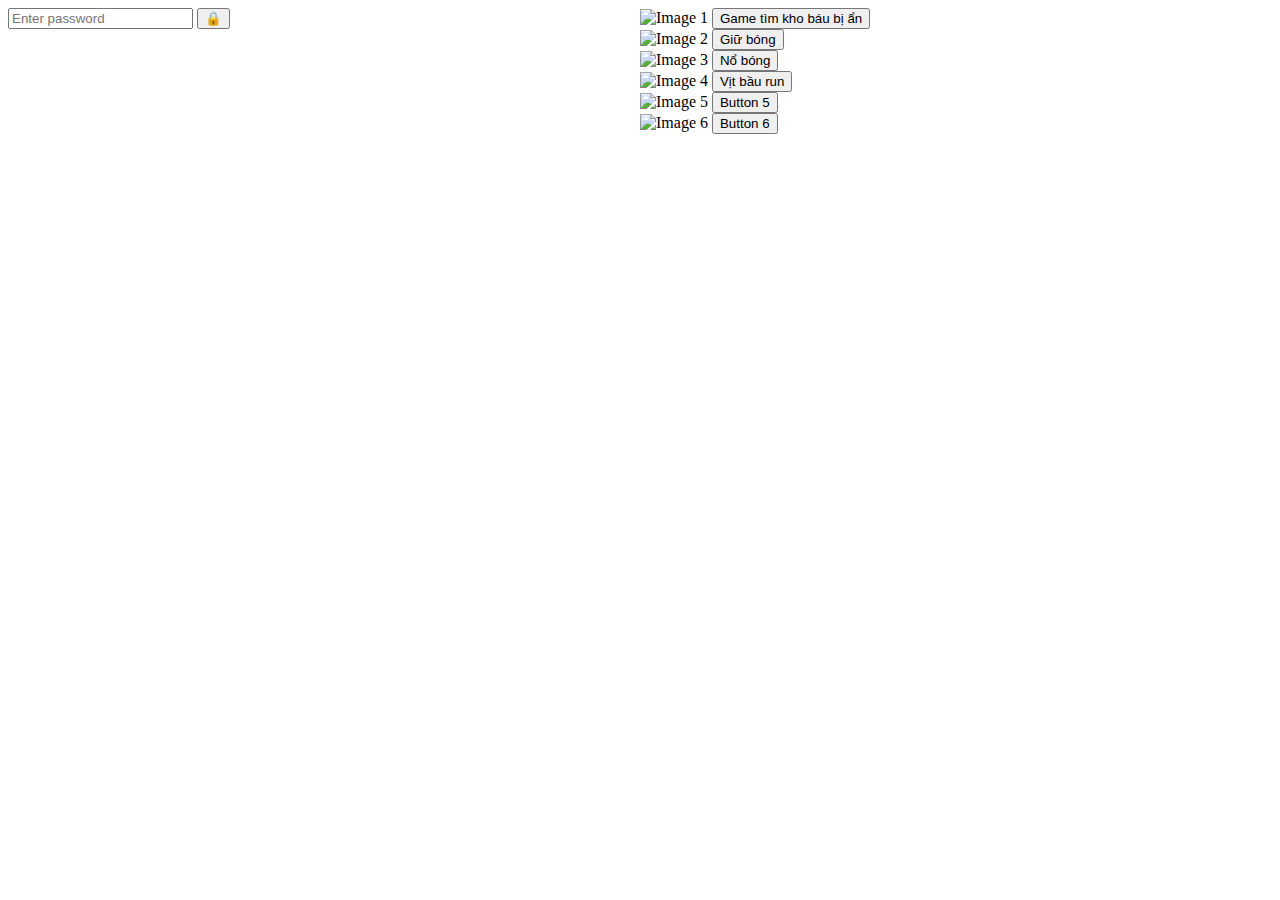
==== src/main/resources/templates/index.html @ a1489dd1 "feat: some some html and there css page game" ====
<!DOCTYPE html>
<html lang="en">

<head>
    <meta charset="UTF-8">
    <meta name="viewport" content="width=device-width, initial-scale=1.0">
    <link rel="stylesheet" href="/css/index.css">
    <title>TRUNG THU GAME</title>
</head>

<body>
<div style="display:flex; height: 100%;">
    <div style="width: 50%;">
        <div id="chest">
            <input type="password" placeholder="Enter password" id="password" />
            <button id="open">
                🔒
            </button>
        </div>
    </div>
    <div style="height:100%;display:flex;align-items: center; width: 50%;">
        <div class="gallery">
            <div class="frame">
                <img src="images/ruoc-den-trung-thu-1.jpg" alt="Image 1">
                <button onclick="goToGameKhoBau()">Game tìm kho báu bị ẩn</button>
            </div>
            <div class="frame">
                <img src="images/ruoc-den-trung-thu-1.jpg" alt="Image 2">
                <button onclick="goToGameBall1()">Giữ bóng</button>
            </div>
            <div class="frame">
                <img src="images/ruoc-den-trung-thu-1.jpg" alt="Image 3">
                <button onclick="goToGameBall1()">Nổ bóng</button>
            </div>
            <div class="frame">
                <img src="images/ruoc-den-trung-thu-1.jpg" alt="Image 4">
                <button onclick="goToGameDuck()">Vịt bầu run</button>
            </div>
            <div class="frame">
                <img src="images/ruoc-den-trung-thu-1.jpg" alt="Image 5">
                <button>Button 5</button>
            </div>
            <div class="frame">
                <img src="images/ruoc-den-trung-thu-1.jpg" alt="Image 6">
                <button>Button 6</button>
            </div>
        </div>
    </div>
</div>
<script>
    function goToGameKhoBau() {
      window.location.href="khobau"
    }

    function goToGameBall1() {
      window.location.href="ball.html"
    }

    function goToGameBall2() {
      window.location.href="ball.html"
    }

    function goToGameDuck() {
      window.location.href="TRex.html"
    }
</script>
</body>

</html>
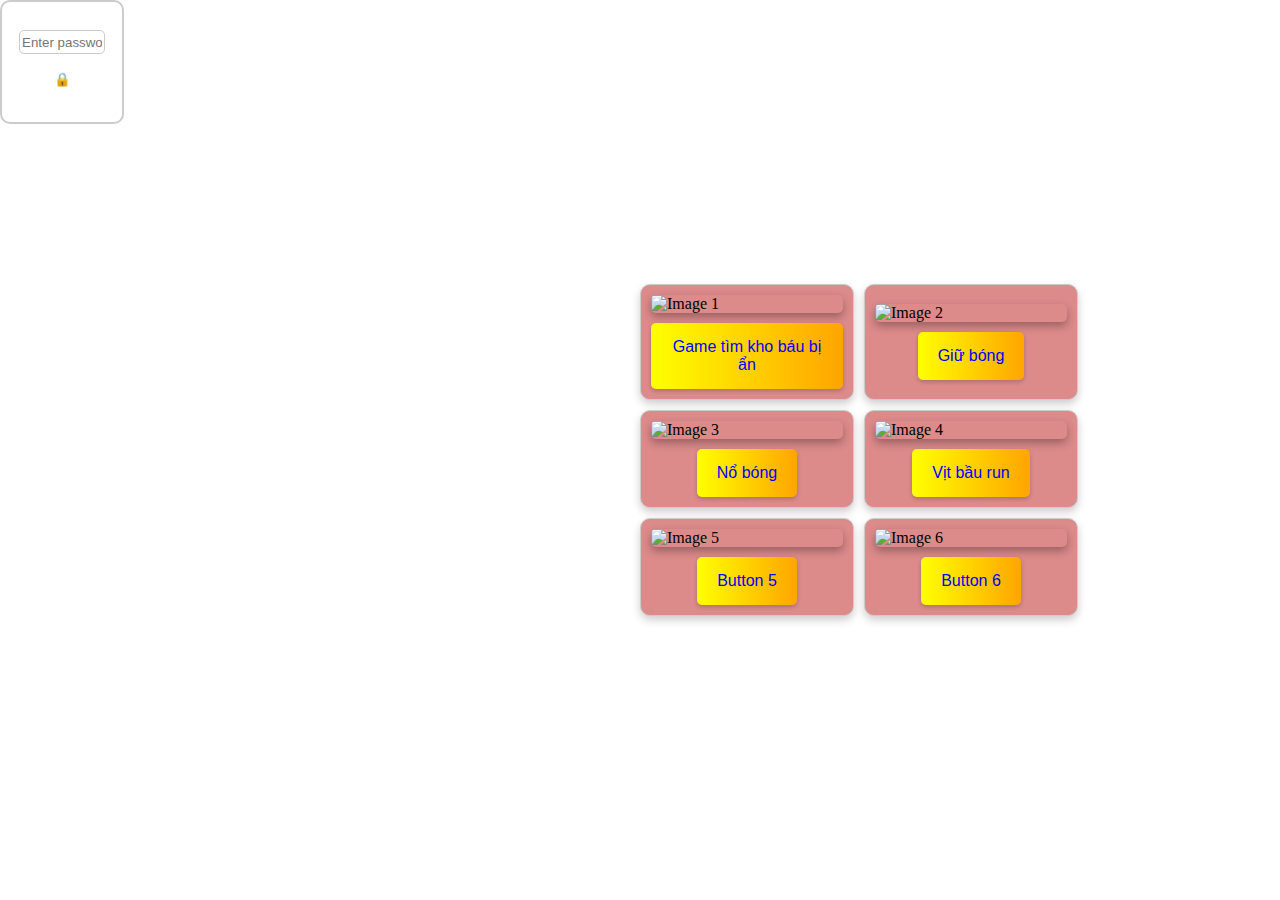
==== commit b2033e34: "fix: change link between page" ====
--- a/src/main/resources/templates/index.html
+++ b/src/main/resources/templates/index.html
@@ -7,7 +7,114 @@
     <link rel="stylesheet" href="/css/index.css">
     <title>TRUNG THU GAME</title>
 </head>
+<style>
+    html, body {
+  height: 100%;
+  margin: 0;
+  overflow: auto;
+}
 
+body{
+  background-image: url('/images/brgBall.png');
+  background-repeat: no-repeat;
+  background-size: cover;
+  margin: 0;
+  overflow: auto;
+
+}
+#chest {
+  width: 100px;
+  height: 100px;
+  background-color: white;
+  border: 2px solid #ccc;
+  border-radius: 10px;
+  display: flex;
+  flex-direction: column;
+  align-items: center;
+  justify-content: center;
+  padding: 10px;
+}
+
+#chest input {
+  width: 80px;
+  height: 20px;
+  margin-bottom: 10px;
+  border: 1px solid #ccc;
+  border-radius: 5px;
+  text-align: center;
+}
+
+#chest button {
+  width: 30px;
+  height: 30px;
+  background-color: transparent;
+  border: none;
+  cursor: pointer;
+}
+
+#chest button img {
+  width: 100%;
+  height: 100%;
+}
+
+.gallery {
+  display: flex;
+  flex-wrap: wrap;
+  grid-template-columns: repeat(2, 1fr);
+  grid-template-rows: repeat(3, 1fr);
+  gap: 10px;
+  /* Adjust the width as needed */
+}
+
+.frame {
+  display: flex;
+  flex-direction: column;
+  align-items: center;
+  justify-content: center;
+  border: 1px solid #ccc;
+  padding: 10px;
+  background-color: #dc8a8a;
+  width: 30%;
+  box-shadow: 0 4px 8px rgba(0, 0, 0, 0.2); /* Thêm đổ bóng cho khung */
+  border-radius: 10px; /* Làm tròn các góc */
+}
+
+.frame img {
+  width: 100%; /* Adjust the width as needed */
+  height: auto; /* Adjust the height as needed */
+  margin-bottom: 10px;
+  box-shadow: 0 4px 8px rgba(0, 0, 0, 0.3); /* Thêm đổ bóng cho hình ảnh */
+  border-radius: 5px; /* Làm tròn các góc của hình ảnh */
+}
+
+.frame button {
+  padding: 15px 20px;
+  background: linear-gradient(to right, yellow, orange); /* Gradient từ vàng sang cam */
+  color: blue; /* Màu xanh cho chữ */
+  font-size: 16px; /* Kích thước chữ lớn hơn */
+  border: none;
+  cursor: pointer;
+  border-radius: 5px; /* Làm tròn các góc của nút */
+  box-shadow: 0 2px 4px rgba(0, 0, 0, 0.2); /* Đổ bóng nhẹ */
+  transition: transform 0.3s ease, box-shadow 0.3s ease; /* Hiệu ứng chuyển đổi */
+}
+
+.frame button:hover {
+  transform: translateY(-2px); /* Dịch chuyển nút lên khi hover */
+  box-shadow: 0 4px 8px rgba(0, 0, 0, 0.4); /* Tăng đổ bóng khi hover */
+  background: linear-gradient(to right, orange, yellow); /* Đảo ngược gradient khi hover */
+  animation: sparkle 1s infinite alternate; /* Thêm hiệu ứng lấp lánh */
+}
+
+@keyframes sparkle {
+  0% {
+    box-shadow: 0 4px 8px rgba(255, 215, 0, 0.6); /* Màu vàng nhạt */
+  }
+  100% {
+    box-shadow: 0 4px 8px rgba(255, 165, 0, 0.8); /* Màu cam nhạt */
+  }
+}
+</style>
 <body>
 <div style="display:flex; height: 100%;">
     <div style="width: 50%;">
@@ -30,7 +137,7 @@
             </div>
             <div class="frame">
                 <img src="images/ruoc-den-trung-thu-1.jpg" alt="Image 3">
-                <button onclick="goToGameBall1()">Nổ bóng</button>
+                <button onclick="goToGameBall2()">Nổ bóng</button>
             </div>
             <div class="frame">
                 <img src="images/ruoc-den-trung-thu-1.jpg" alt="Image 4">
@@ -53,15 +160,15 @@
     }
 
     function goToGameBall1() {
-      window.location.href="ball.html"
+      window.location.href="holdBall"
     }
 
     function goToGameBall2() {
-      window.location.href="ball.html"
+      window.location.href="holdBall"
     }
 
     function goToGameDuck() {
-      window.location.href="TRex.html"
+      window.location.href="run"
     }
 </script>
 </body>
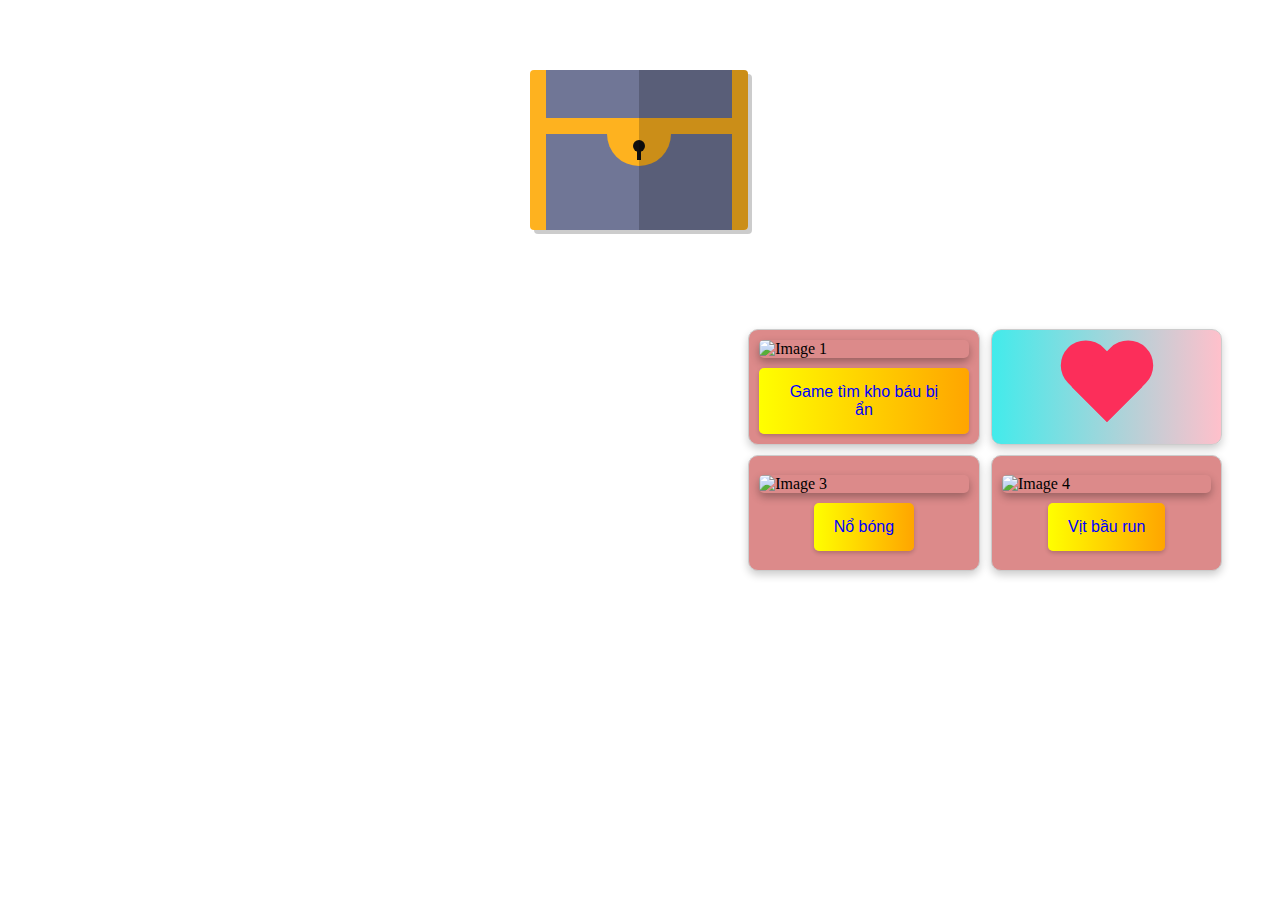
==== commit a71681ae: "fix: optimize css, add rule" ====
--- a/src/main/resources/templates/index.html
+++ b/src/main/resources/templates/index.html
@@ -22,48 +22,81 @@
   overflow: auto;
 
 }
-#chest {
-  width: 100px;
-  height: 100px;
-  background-color: white;
-  border: 2px solid #ccc;
-  border-radius: 10px;
+.chest {
+  --gold: #feb21f;
+  --beige: #f4e2c8;
+  --black: #101010;
+  --blackLight: #707696;
+  --blackAlpha: rgba(0, 0, 0, 0.2);
+
+  position: relative;
+  width: 14rem;
+  height: 10rem;
+  border: solid var(--gold);
+  border-width: 0 1rem;
+  border-radius: 0.25rem;
+  display: flex;
+  justify-content: center;
+  background: linear-gradient(
+    var(--blackLight) 0%,
+    var(--blackLight) 30%,
+    var(--gold) 30%,
+    var(--gold) 40%,
+    var(--blackLight) 40%,
+    var(--blackLight) 100%
+  );
+  box-shadow: 0.25rem 0.25rem var(--blackAlpha);
+}
+/*shadow*/
+.chest::after {
+  content: "";
+  display: block;
+  position: absolute;
+  top: 0;
+  right: -1rem;
+  bottom: 0;
+  left: 50%;
+  border-radius: 0 0.25rem 0.25rem 0;
+  background-color: var(--blackAlpha);
+}
+.chest_keyholeBG {
+  position: absolute;
+  top: 40%;
+  width: 4rem;
+  height: 2rem;
+  display: flex;
+  justify-content: center;
+  align-items: center;
+  background-color: var(--gold);
+  border-radius: 0 0 50% 50% / 0 0 100% 100%;
+}
+.chest_keyhole {
   display: flex;
   flex-direction: column;
   align-items: center;
-  justify-content: center;
-  padding: 10px;
-}
-
-#chest input {
-  width: 80px;
-  height: 20px;
-  margin-bottom: 10px;
-  border: 1px solid #ccc;
-  border-radius: 5px;
-  text-align: center;
-}
-
-#chest button {
-  width: 30px;
-  height: 30px;
-  background-color: transparent;
-  border: none;
-  cursor: pointer;
-}
-
-#chest button img {
-  width: 100%;
-  height: 100%;
+}
+.chest_keyhole::before {
+  content: "";
+  display: block;
+  width: 0.75rem;
+  height: 0.75rem;
+  border-radius: 50%;
+  background-color: var(--black);
+}
+.chest_keyhole::after {
+  content: "";
+  display: block;
+  width: 0.25rem;
+  height: 0.75rem;
+  margin-top: -0.25rem;
+  background-color: var(--black);
 }
 
 .gallery {
-  display: flex;
-  flex-wrap: wrap;
-  grid-template-columns: repeat(2, 1fr);
-  grid-template-rows: repeat(3, 1fr);
-  gap: 10px;
-  /* Adjust the width as needed */
+  display: grid; /* Sử dụng CSS Grid */
+  grid-template-columns: repeat(2, 1fr); /* 2 cột, mỗi cột chiếm 1 phần */
+  grid-template-rows: repeat(2, 1fr);    /* 2 hàng, mỗi hàng chiếm 1 phần */
+  gap: 10px; /* Khoảng cách giữa các phần tử */
 }
 
 .frame {
@@ -74,7 +107,7 @@
   border: 1px solid #ccc;
   padding: 10px;
   background-color: #dc8a8a;
-  width: 30%;
+  width: 90%; /* Chiếm toàn bộ chiều rộng của mỗi ô */
   box-shadow: 0 4px 8px rgba(0, 0, 0, 0.2); /* Thêm đổ bóng cho khung */
   border-radius: 10px; /* Làm tròn các góc */
 }
@@ -114,26 +147,107 @@
     box-shadow: 0 4px 8px rgba(255, 165, 0, 0.8); /* Màu cam nhạt */
   }
 }
+
+h1 {
+  font-family:'Cedarville Cursive', cursive;
+  font-weight: normal;
+  font-size: 4em;
+}
+.heart{
+    position: relative;
+    width: 100px;
+    height: 90px;
+    float: left;
+    animation: heartbeat 1s infinite
+}
+.heart:before,
+.heart:after{
+    position: absolute;
+    content: "";
+    left: 50px;
+    top: 0;
+    width: 50px;
+    height: 80px;
+    background: #fc2e5a;
+    -moz-border-radius: 50px 50px 0 0;
+    border-radius: 50px 50px 0 0;
+    -webkit-transform: rotate(-45deg);
+       -moz-transform: rotate(-45deg);
+        -ms-transform: rotate(-45deg);
+         -o-transform: rotate(-45deg);
+            transform: rotate(-45deg);
+    -webkit-transform-origin: 0 100%;
+       -moz-transform-origin: 0 100%;
+        -ms-transform-origin: 0 100%;
+         -o-transform-origin: 0 100%;
+            transform-origin: 0 100%;
+}
+.heart:after{
+    left: 0;
+    -webkit-transform: rotate(45deg);
+       -moz-transform: rotate(45deg);
+        -ms-transform: rotate(45deg);
+         -o-transform: rotate(45deg);
+            transform: rotate(45deg);
+    -webkit-transform-origin: 100% 100%;
+       -moz-transform-origin: 100% 100%;
+        -ms-transform-origin: 100% 100%;
+         -o-transform-origin: 100% 100%;
+            transform-origin :100% 100%;
+}
+
+@keyframes heartbeat {
+    0%, 100% {
+        transform: scale(1);
+    }
+    25%, 75% {
+        transform: scale(1.2);
+    }
+}
+
+
+    #popup-container {
+  display: none; /* Ban đầu ẩn */
+  position: fixed; /* Đảm bảo nó nằm cố định trên màn hình */
+  top: 0;
+  left: 0;
+  width: 100%;
+  height: 100%;
+  background-color: rgba(0, 0, 0, 0.5); /* Màu nền tối để làm nổi bật popup */
+  z-index: 9999; /* Đặt giá trị z-index cao để xuất hiện trên các phần tử khác */
+}
+
+#popup {
+  position: absolute;
+  top: 50%;
+  left: 50%;
+  transform: translate(-50%, -50%);
+  background-color: white;
+  padding: 20px;
+  border-radius: 5px;
+  box-shadow: 0px 0px 10px rgba(0, 0, 0, 0.5);
+}
+
+#popup-text {
+  font-size: 18px; /* Set the font size of the popup text */
+  margin: 0; /* Remove the default margin */
+}
 </style>
 <body>
-<div style="display:flex; height: 100%;">
-    <div style="width: 50%;">
-        <div id="chest">
-            <input type="password" placeholder="Enter password" id="password" />
-            <button id="open">
-                🔒
-            </button>
+<div style="display:flex; justify-content: space-between;x` height: 100%;">
+    <div style="margin: 70px 0px 0px 530px" class="chest">
+        <div class="chest_keyholeBG">
+            <div class="chest_keyhole"></div>
         </div>
     </div>
-    <div style="height:100%;display:flex;align-items: center; width: 50%;">
+    <div style="height: 100vh; display: flex; align-items: center; width: 50%; margin: 0 auto;">
         <div class="gallery">
             <div class="frame">
                 <img src="images/ruoc-den-trung-thu-1.jpg" alt="Image 1">
                 <button onclick="goToGameKhoBau()">Game tìm kho báu bị ẩn</button>
             </div>
-            <div class="frame">
-                <img src="images/ruoc-den-trung-thu-1.jpg" alt="Image 2">
-                <button onclick="goToGameBall1()">Giữ bóng</button>
+            <div id="hint-container" style="background: linear-gradient(to right, #42ebeb, pink);" class="frame">
+                <div id="hint" class="heart"></div>
             </div>
             <div class="frame">
                 <img src="images/ruoc-den-trung-thu-1.jpg" alt="Image 3">
@@ -143,18 +257,19 @@
                 <img src="images/ruoc-den-trung-thu-1.jpg" alt="Image 4">
                 <button onclick="goToGameDuck()">Vịt bầu run</button>
             </div>
-            <div class="frame">
-                <img src="images/ruoc-den-trung-thu-1.jpg" alt="Image 5">
-                <button>Button 5</button>
-            </div>
-            <div class="frame">
-                <img src="images/ruoc-den-trung-thu-1.jpg" alt="Image 6">
-                <button>Button 6</button>
-            </div>
+        </div>
+    </div>
+    <!-- The popup container -->
+    <div id="popup-container">
+        <div id="popup">
+            <p id="popup-text">Dòng thứ ... từ dưới lên </p>
         </div>
     </div>
 </div>
 <script>
+    const popupText = document.getElementById('popup-text');
+    const ruleBtn = document.getElementById('hint');
+    const popupContainer = document.getElementById('popup-container');
     function goToGameKhoBau() {
       window.location.href="khobau"
     }
@@ -170,6 +285,23 @@
     function goToGameDuck() {
       window.location.href="run"
     }
+
+    // Add an event listener to the popup container to close it when clicked outside
+popupContainer.addEventListener('click', (e) => {
+  if (e.target === popupContainer) {
+    // Hide the popup container
+    popupContainer.style.display = 'none';
+  }
+});
+
+    ruleBtn.addEventListener('click', () => {
+  // Add additional text or attributes
+  popupText.textContent = "Game kho bãu";
+
+  // Show the popup container
+  popupContainer.style.display = 'block';
+});
+
 </script>
 </body>
 
